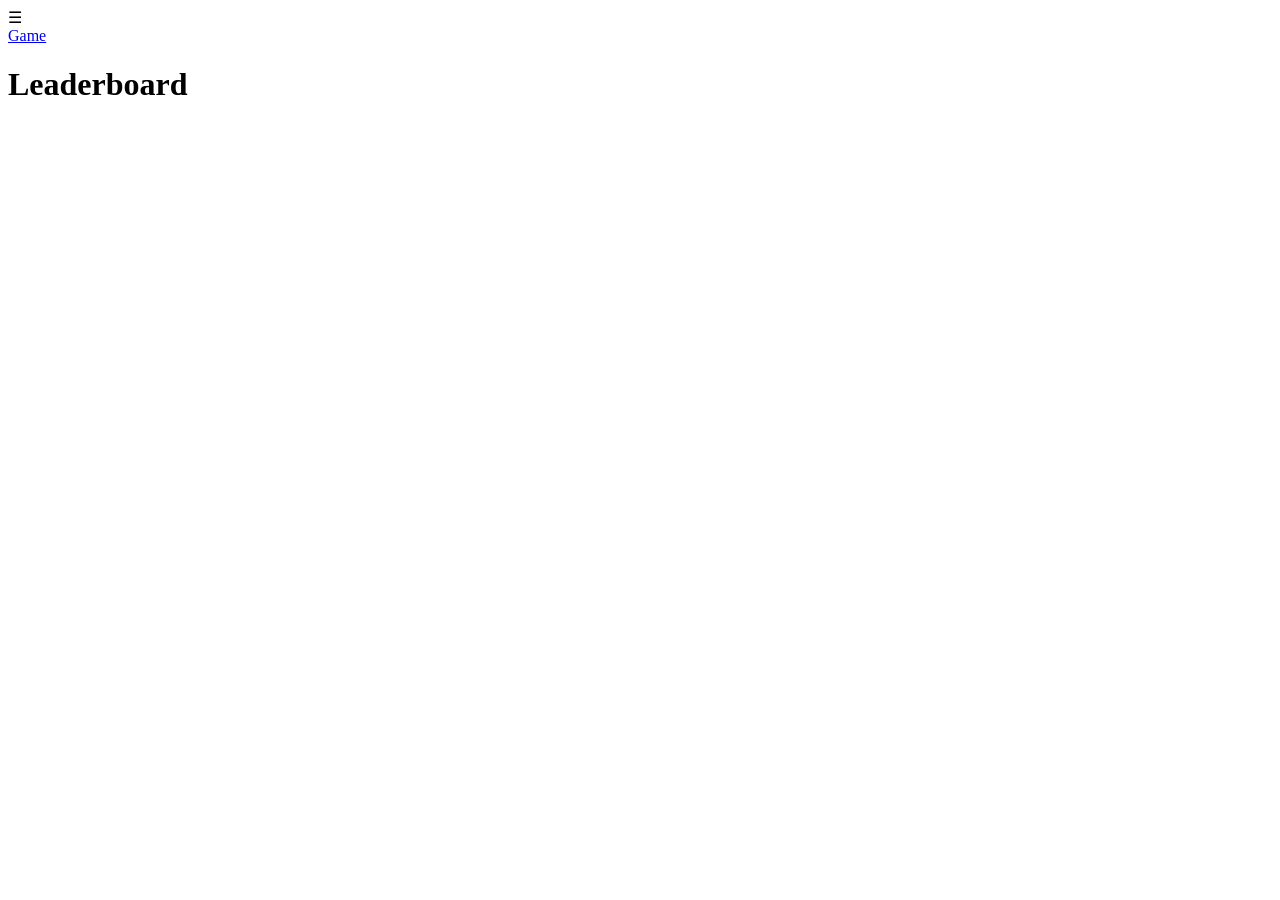
==== leaderboard/index.html @ a547580c "Create index.html" ====
<!DOCTYPE html>
<html lang="nl">
<head>
  <meta charset="UTF-8">
  <title>Leaderboard</title>
  <link rel="stylesheet" href="style.css">
</head>
<body>

<div id="menuButton">☰</div>

<div id="menu">
  <a href="../index.html">Game</a>
</div>

<h1>Leaderboard</h1>
<ol id="scoreList"></ol>

<script src="script.js"></script>
</body>
</html>
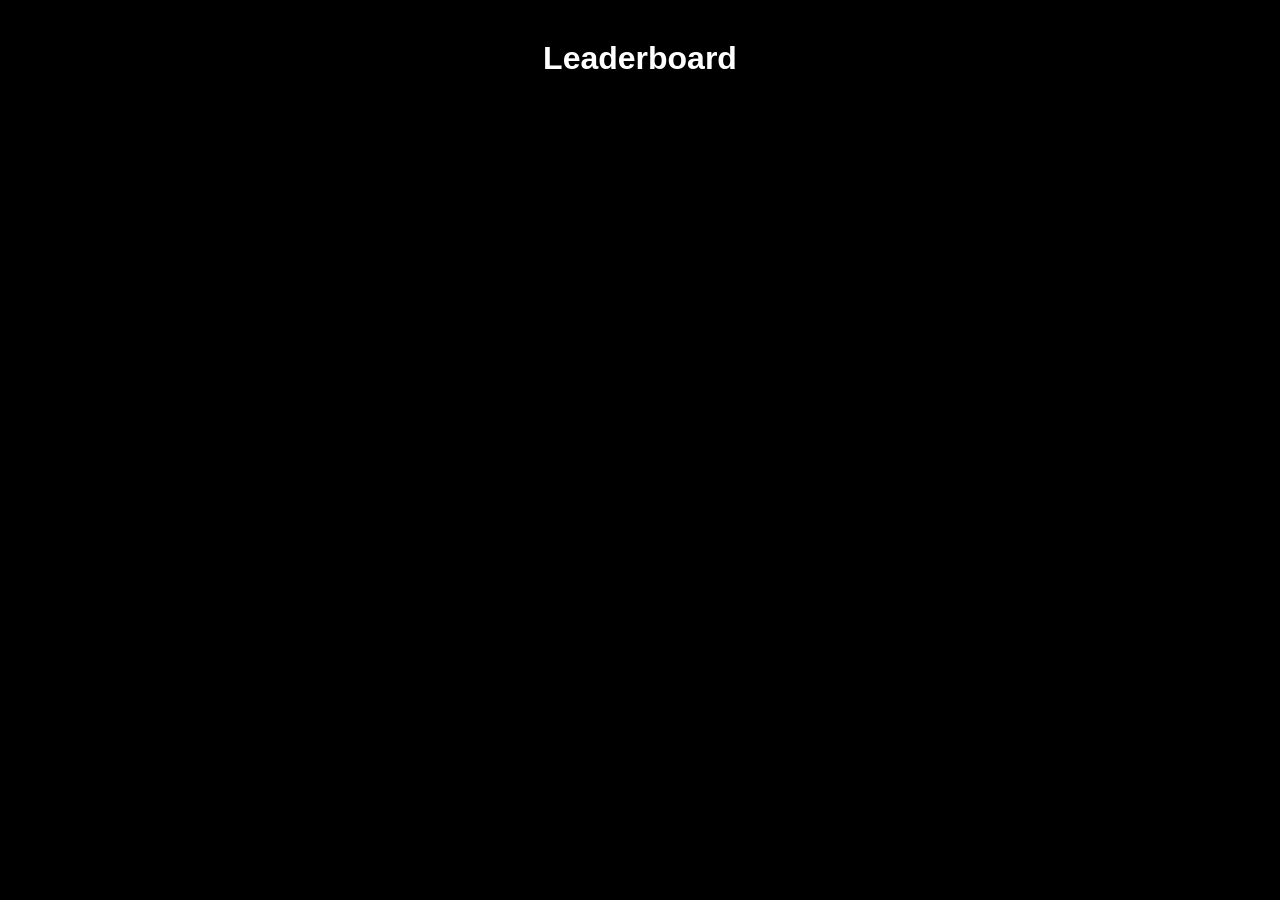
==== commit 29df899c: "Update index.html" ====
--- a/leaderboard/index.html
+++ b/leaderboard/index.html
@@ -1,17 +1,11 @@
 <!DOCTYPE html>
 <html lang="nl">
 <head>
-  <meta charset="UTF-8">
-  <title>Leaderboard</title>
-  <link rel="stylesheet" href="style.css">
+<meta charset="UTF-8">
+<title>Leaderboard</title>
+<link rel="stylesheet" href="style.css">
 </head>
 <body>
-
-<div id="menuButton">☰</div>
-
-<div id="menu">
-  <a href="../index.html">Game</a>
-</div>
 
 <h1>Leaderboard</h1>
 <ol id="scoreList"></ol>
--- a/leaderboard/style.css
+++ b/leaderboard/style.css
@@ -0,0 +1,40 @@
+body {
+  background: black;
+  color: white;
+  font-family: Arial;
+  text-align: center;
+}
+
+h1 {
+  margin-top: 40px;
+}
+
+#scoreList {
+  font-size: 24px;
+}
+
+#menuButton {
+  position: absolute;
+  top: 10px;
+  left: 10px;
+  font-size: 30px;
+  cursor: pointer;
+}
+
+#menu {
+  position: absolute;
+  top: 0;
+  left: -200px;
+  width: 200px;
+  height: 100%;
+  background: #222;
+  transition: 0.3s;
+  padding-top: 60px;
+}
+
+#menu a {
+  display: block;
+  color: white;
+  padding: 15px;
+  text-decoration: none;
+}
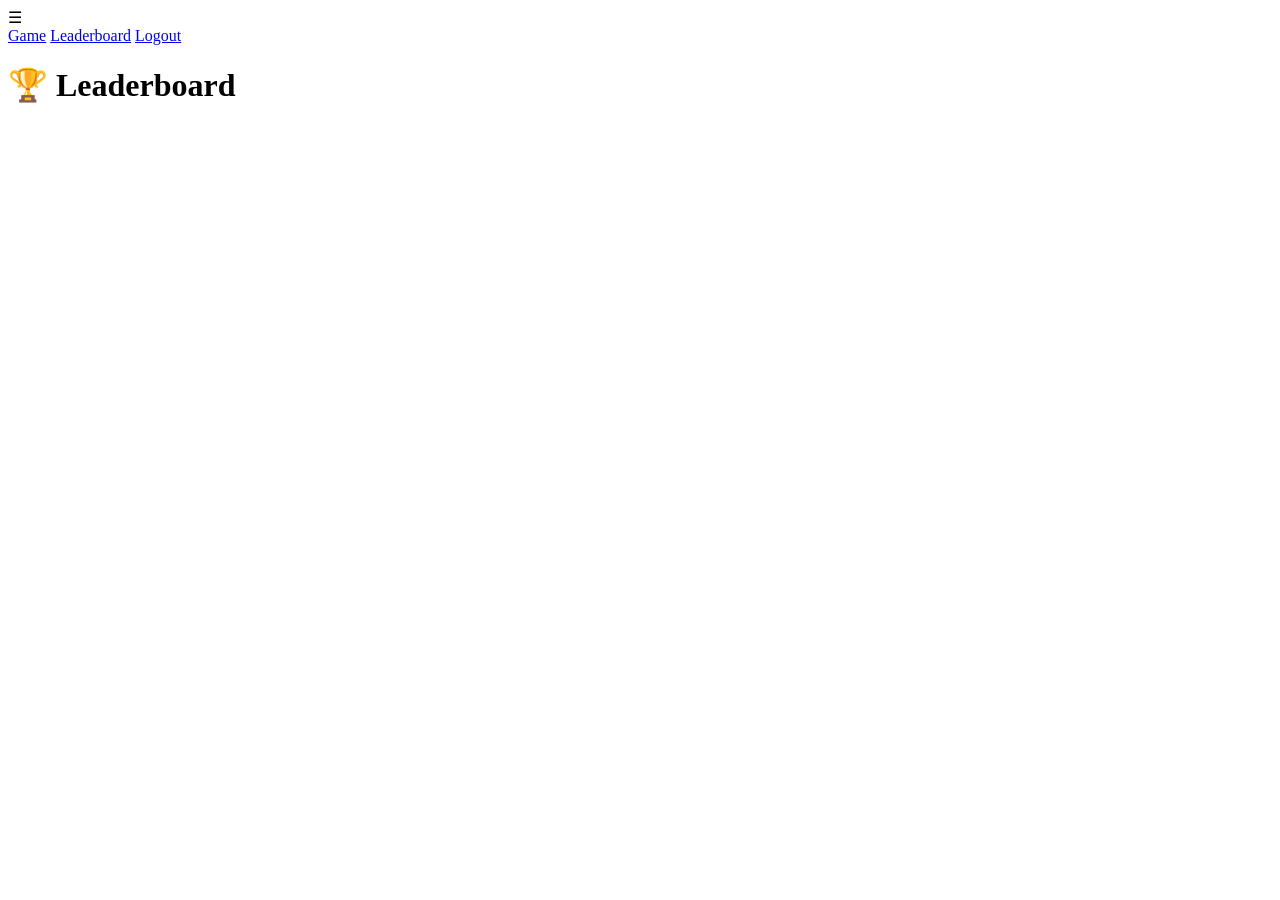
==== commit 0442b481: "Update index.html" ====
--- a/leaderboard/index.html
+++ b/leaderboard/index.html
@@ -3,13 +3,24 @@
 <head>
 <meta charset="UTF-8">
 <title>Leaderboard</title>
-<link rel="stylesheet" href="style.css">
+<link rel="stylesheet" href="../global.css">
 </head>
 <body>
 
-<h1>Leaderboard</h1>
-<ol id="scoreList"></ol>
+<div id="menuButton">☰</div>
+
+<div id="menu">
+  <a href="../index.html">Game</a>
+  <a href="../leaderboard/index.html">Leaderboard</a>
+  <a href="../login/index.html">Logout</a>
+</div>
+
+<div class="container">
+  <h1>🏆 Leaderboard</h1>
+  <ol id="scoreList"></ol>
+</div>
 
 <script src="script.js"></script>
+
 </body>
 </html>
--- a/global.css
+++ b/global.css
@@ -0,0 +1,158 @@
+// LOGIN CHECK
+let currentUser = localStorage.getItem("currentUser");
+if (!currentUser) location.href = "login/index.html";
+
+let users = JSON.parse(localStorage.getItem("users"));
+
+// CANVAS
+const canvas = document.getElementById("gameCanvas");
+const ctx = canvas.getContext("2d");
+
+function resizeCanvas() {
+    canvas.height = window.innerHeight;
+}
+resizeCanvas();
+window.addEventListener("resize", resizeCanvas);
+
+// MENU
+const menuButton = document.getElementById("menuButton");
+const menu = document.getElementById("menu");
+
+menuButton.onclick = () => {
+    menu.style.left = menu.style.left === "0px" ? "-220px" : "0px";
+};
+
+// IMAGES
+const birdImg = new Image();
+birdImg.src = "images/bird.png";
+
+const groundImg = new Image();
+groundImg.src = "images/ground.png";
+
+const pipeImg = new Image();
+pipeImg.src = "images/pipe.png";
+
+// GAME VARS
+let bird = { x:50, y:200, width:34, height:24, velocity:0, gravity:0.6, lift:-10 };
+let pipes = [];
+let score = 0;
+let gameOver = false;
+let gameStarted = false;
+let frame = 0;
+let groundX = 0;
+const groundHeight = 112;
+
+// INPUT
+function flap(){ bird.velocity = bird.lift; }
+canvas.onclick = flap;
+
+document.onkeydown = e=>{
+    if(e.code==="Space"){
+        if(!gameStarted || gameOver) startButton.click();
+        else flap();
+    }
+};
+
+// OVERLAY
+const overlay = document.getElementById("overlay");
+const overlayText = document.getElementById("overlayText");
+const startButton = document.getElementById("startButton");
+
+// START
+startButton.onclick = ()=>{
+    overlay.style.display="none";
+    if(gameOver) resetGame();
+    gameStarted=true;
+    loop();
+};
+
+// UPDATE
+function update(){
+    bird.velocity += bird.gravity;
+    bird.y += bird.velocity;
+
+    if(bird.y+bird.height > canvas.height-groundHeight){
+        gameOver = true;
+    }
+
+    if(frame%90===0){
+        let gap=150;
+        let top=Math.random()*(canvas.height-groundHeight-gap-50)+25;
+        pipes.push({x:canvas.width,width:52,top:top,bottom:canvas.height-groundHeight-top-gap,passed:false});
+    }
+
+    pipes.forEach(p=>{
+        p.x-=2;
+
+        if(bird.x < p.x+p.width && bird.x+bird.width > p.x &&
+          (bird.y<p.top || bird.y+bird.height>canvas.height-groundHeight-p.bottom)){
+            gameOver=true;
+        }
+
+        if(!p.passed && p.x+p.width<bird.x){
+            score++;
+            p.passed=true;
+        }
+    });
+
+    pipes = pipes.filter(p=>p.x+p.width>0);
+}
+
+// DRAW
+function draw(){
+    ctx.fillStyle="#70c5ce";
+    ctx.fillRect(0,0,canvas.width,canvas.height-groundHeight);
+
+    pipes.forEach(p=>{
+        ctx.save();
+        ctx.translate(p.x+p.width/2,p.top/2);
+        ctx.scale(1,-1);
+        ctx.drawImage(pipeImg,-p.width/2,-p.top/2,p.width,p.top);
+        ctx.restore();
+
+        ctx.drawImage(pipeImg,p.x,canvas.height-groundHeight-p.bottom,p.width,p.bottom);
+    });
+
+    groundX=(groundX-2)%canvas.width;
+    ctx.drawImage(groundImg,groundX,canvas.height-groundHeight,canvas.width,groundHeight);
+    ctx.drawImage(groundImg,groundX+canvas.width,canvas.height-groundHeight,canvas.width,groundHeight);
+
+    ctx.drawImage(birdImg,bird.x,bird.y,bird.width,bird.height);
+
+    ctx.fillStyle="white";
+    ctx.font="32px Arial";
+    ctx.fillText(score,canvas.width/2-10,50);
+}
+
+// SAVE SCORE
+function saveScore(){
+    users[currentUser].scores.push(score);
+    users[currentUser].scores.sort((a,b)=>b-a);
+    users[currentUser].scores = users[currentUser].scores.slice(0,10);
+    localStorage.setItem("users", JSON.stringify(users));
+}
+
+// LOOP
+function loop(){
+    if(gameOver){
+        saveScore();
+        overlayText.innerHTML="Game Over<br>"+score;
+        overlay.style.display="flex";
+        return;
+    }
+
+    frame++;
+    update();
+    draw();
+    requestAnimationFrame(loop);
+}
+
+// RESET
+function resetGame(){
+    bird.y=200;
+    bird.velocity=0;
+    pipes=[];
+    score=0;
+    gameOver=false;
+    frame=0;
+}
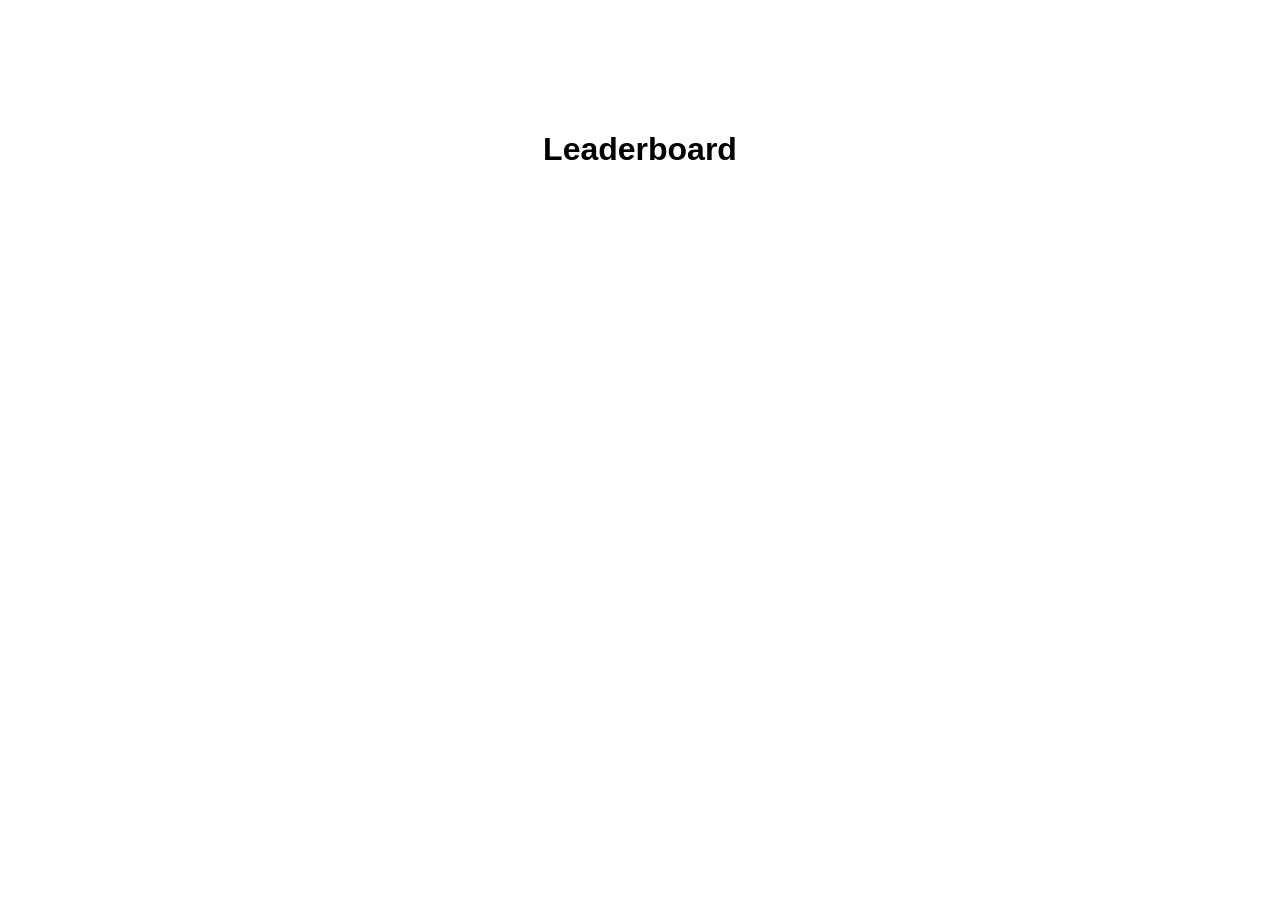
==== commit c19c442b: "Update index.html" ====
--- a/leaderboard/index.html
+++ b/leaderboard/index.html
@@ -11,16 +11,15 @@
 
 <div id="menu">
   <a href="../index.html">Game</a>
-  <a href="../leaderboard/index.html">Leaderboard</a>
+  <a href="index.html">Leaderboard</a>
   <a href="../login/index.html">Logout</a>
 </div>
 
 <div class="container">
-  <h1>🏆 Leaderboard</h1>
+  <h1>Leaderboard</h1>
   <ol id="scoreList"></ol>
 </div>
 
 <script src="script.js"></script>
-
 </body>
 </html>
--- a/global.css
+++ b/global.css
@@ -1,158 +1,46 @@
-// LOGIN CHECK
-let currentUser = localStorage.getItem("currentUser");
-if (!currentUser) location.href = "login/index.html";
-
-let users = JSON.parse(localStorage.getItem("users"));
-
-// CANVAS
-const canvas = document.getElementById("gameCanvas");
-const ctx = canvas.getContext("2d");
-
-function resizeCanvas() {
-    canvas.height = window.innerHeight;
-}
-resizeCanvas();
-window.addEventListener("resize", resizeCanvas);
-
-// MENU
-const menuButton = document.getElementById("menuButton");
-const menu = document.getElementById("menu");
-
-menuButton.onclick = () => {
-    menu.style.left = menu.style.left === "0px" ? "-220px" : "0px";
-};
-
-// IMAGES
-const birdImg = new Image();
-birdImg.src = "images/bird.png";
-
-const groundImg = new Image();
-groundImg.src = "images/ground.png";
-
-const pipeImg = new Image();
-pipeImg.src = "images/pipe.png";
-
-// GAME VARS
-let bird = { x:50, y:200, width:34, height:24, velocity:0, gravity:0.6, lift:-10 };
-let pipes = [];
-let score = 0;
-let gameOver = false;
-let gameStarted = false;
-let frame = 0;
-let groundX = 0;
-const groundHeight = 112;
-
-// INPUT
-function flap(){ bird.velocity = bird.lift; }
-canvas.onclick = flap;
-
-document.onkeydown = e=>{
-    if(e.code==="Space"){
-        if(!gameStarted || gameOver) startButton.click();
-        else flap();
-    }
-};
-
-// OVERLAY
-const overlay = document.getElementById("overlay");
-const overlayText = document.getElementById("overlayText");
-const startButton = document.getElementById("startButton");
-
-// START
-startButton.onclick = ()=>{
-    overlay.style.display="none";
-    if(gameOver) resetGame();
-    gameStarted=true;
-    loop();
-};
-
-// UPDATE
-function update(){
-    bird.velocity += bird.gravity;
-    bird.y += bird.velocity;
-
-    if(bird.y+bird.height > canvas.height-groundHeight){
-        gameOver = true;
-    }
-
-    if(frame%90===0){
-        let gap=150;
-        let top=Math.random()*(canvas.height-groundHeight-gap-50)+25;
-        pipes.push({x:canvas.width,width:52,top:top,bottom:canvas.height-groundHeight-top-gap,passed:false});
-    }
-
-    pipes.forEach(p=>{
-        p.x-=2;
-
-        if(bird.x < p.x+p.width && bird.x+bird.width > p.x &&
-          (bird.y<p.top || bird.y+bird.height>canvas.height-groundHeight-p.bottom)){
-            gameOver=true;
-        }
-
-        if(!p.passed && p.x+p.width<bird.x){
-            score++;
-            p.passed=true;
-        }
-    });
-
-    pipes = pipes.filter(p=>p.x+p.width>0);
+body {
+  font-family: Arial, sans-serif;
 }
 
-// DRAW
-function draw(){
-    ctx.fillStyle="#70c5ce";
-    ctx.fillRect(0,0,canvas.width,canvas.height-groundHeight);
-
-    pipes.forEach(p=>{
-        ctx.save();
-        ctx.translate(p.x+p.width/2,p.top/2);
-        ctx.scale(1,-1);
-        ctx.drawImage(pipeImg,-p.width/2,-p.top/2,p.width,p.top);
-        ctx.restore();
-
-        ctx.drawImage(pipeImg,p.x,canvas.height-groundHeight-p.bottom,p.width,p.bottom);
-    });
-
-    groundX=(groundX-2)%canvas.width;
-    ctx.drawImage(groundImg,groundX,canvas.height-groundHeight,canvas.width,groundHeight);
-    ctx.drawImage(groundImg,groundX+canvas.width,canvas.height-groundHeight,canvas.width,groundHeight);
-
-    ctx.drawImage(birdImg,bird.x,bird.y,bird.width,bird.height);
-
-    ctx.fillStyle="white";
-    ctx.font="32px Arial";
-    ctx.fillText(score,canvas.width/2-10,50);
+/* MENU */
+#menuButton {
+  position: absolute;
+  top: 15px;
+  left: 15px;
+  font-size: 28px;
+  color: white;
+  cursor: pointer;
+  z-index: 10;
 }
 
-// SAVE SCORE
-function saveScore(){
-    users[currentUser].scores.push(score);
-    users[currentUser].scores.sort((a,b)=>b-a);
-    users[currentUser].scores = users[currentUser].scores.slice(0,10);
-    localStorage.setItem("users", JSON.stringify(users));
+#menu {
+  position: absolute;
+  left: -220px;
+  width: 220px;
+  height: 100%;
+  background: #111;
+  transition: 0.3s;
+  padding-top: 60px;
+  z-index: 9;
 }
 
-// LOOP
-function loop(){
-    if(gameOver){
-        saveScore();
-        overlayText.innerHTML="Game Over<br>"+score;
-        overlay.style.display="flex";
-        return;
-    }
-
-    frame++;
-    update();
-    draw();
-    requestAnimationFrame(loop);
+#menu a {
+  color: white;
+  display: block;
+  padding: 15px;
+  text-decoration: none;
 }
 
-// RESET
-function resetGame(){
-    bird.y=200;
-    bird.velocity=0;
-    pipes=[];
-    score=0;
-    gameOver=false;
-    frame=0;
+#menu a:hover {
+  background: #222;
 }
+
+/* CONTAINER (login + leaderboard) */
+.container {
+  max-width: 400px;
+  margin: 80px auto;
+  background: white;
+  padding: 30px;
+  border-radius: 15px;
+  text-align: center;
+}
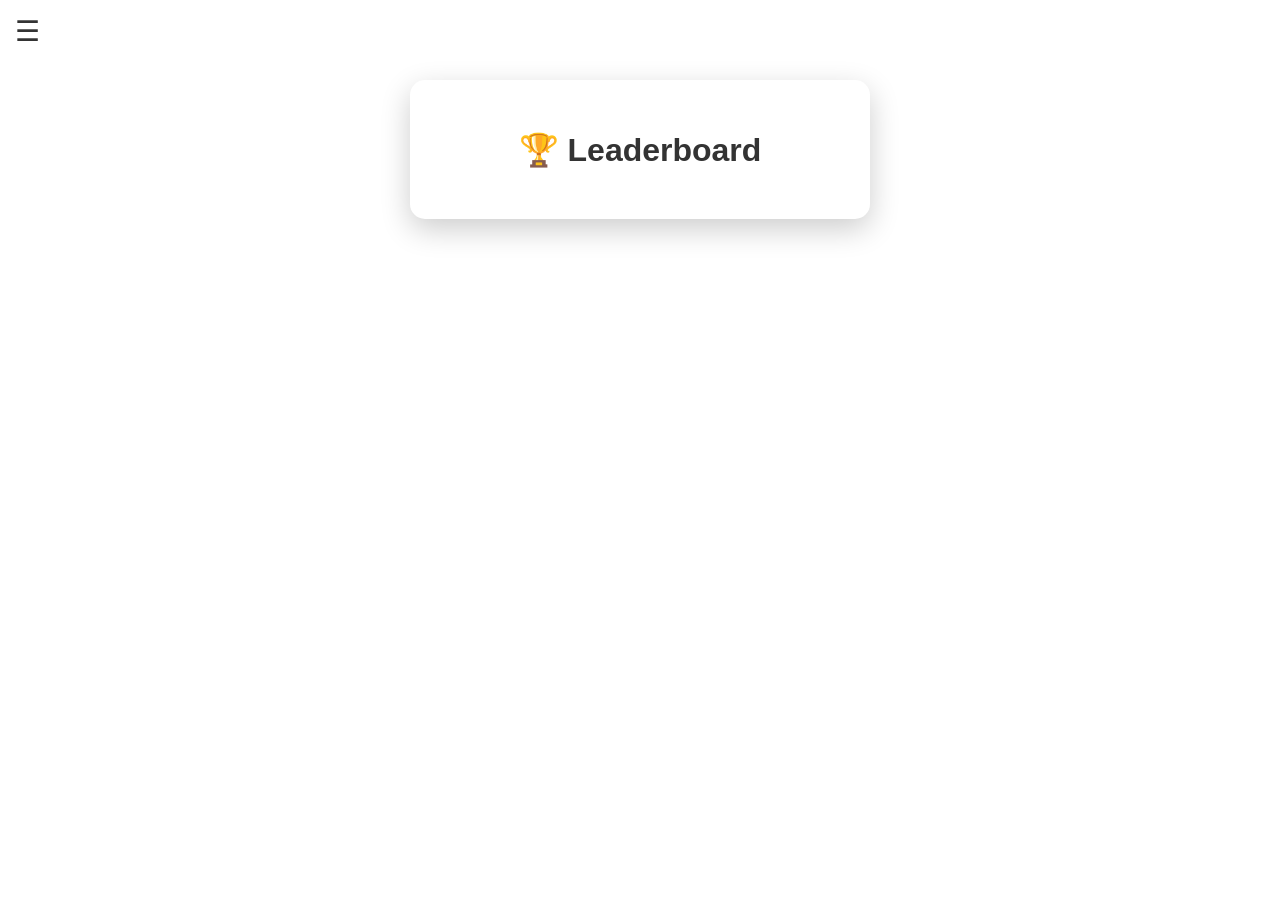
==== commit f21e74b4: "Update index.html" ====
--- a/leaderboard/index.html
+++ b/leaderboard/index.html
@@ -4,6 +4,7 @@
 <meta charset="UTF-8">
 <title>Leaderboard</title>
 <link rel="stylesheet" href="../global.css">
+<link rel="stylesheet" href="style.css">
 </head>
 <body>
 
@@ -16,10 +17,11 @@
 </div>
 
 <div class="container">
-  <h1>Leaderboard</h1>
+  <h1>🏆 Leaderboard</h1>
   <ol id="scoreList"></ol>
 </div>
 
 <script src="script.js"></script>
+
 </body>
 </html>
--- a/leaderboard/style.css
+++ b/leaderboard/style.css
@@ -0,0 +1,63 @@
+/* Leaderboard container */
+.container {
+    max-width: 400px;
+    margin: 80px auto;
+    background: white;
+    padding: 30px;
+    border-radius: 15px;
+    text-align: center;
+    box-shadow: 0 10px 30px rgba(0,0,0,0.2);
+}
+
+/* Leaderboard titel */
+h1 {
+    margin-bottom: 20px;
+    color: #333;
+}
+
+/* Scores lijst */
+ol {
+    list-style: decimal;
+    padding-left: 20px;
+    text-align: left;
+}
+
+ol li {
+    padding: 10px 0;
+    border-bottom: 1px solid #eee;
+    font-size: 18px;
+    color: #555;
+}
+
+/* Menu styling */
+#menuButton {
+    position: absolute;
+    top: 15px;
+    left: 15px;
+    font-size: 28px;
+    color: #333;
+    cursor: pointer;
+    z-index: 10;
+}
+
+#menu {
+    position: absolute;
+    left: -220px;
+    width: 220px;
+    height: 100%;
+    background: #111;
+    transition: 0.3s;
+    padding-top: 60px;
+    z-index: 9;
+}
+
+#menu a {
+    color: white;
+    display: block;
+    padding: 15px;
+    text-decoration: none;
+}
+
+#menu a:hover {
+    background: #222;
+}
